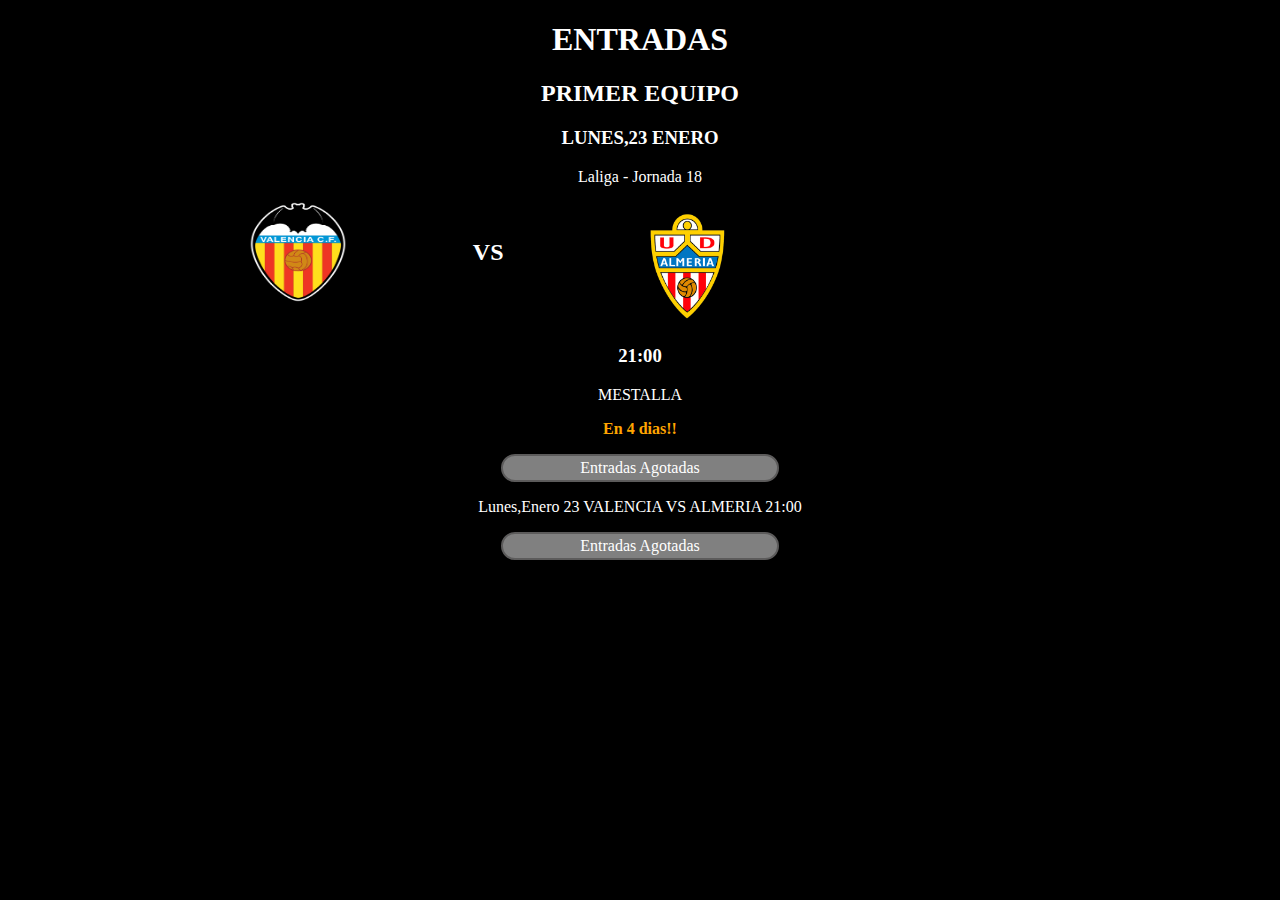
==== Entradas.html @ ed04a521 "cambio1" ====
<!DOCTYPE html>
<html lang="en">
<head>
    <meta charset="UTF-8">
    <meta http-equiv="X-UA-Compatible" content="IE=edge">
    <meta name="viewport" content="width=device-width, initial-scale=1.0">
    <title>Document</title>
    <link rel="stylesheet" href="style3.css">
</head>
<body>
    <header>
        <h1>ENTRADAS</h1>

        <h2>PRIMER EQUIPO </h2>
        <h3>LUNES,23 ENERO</h3>
        <p>Laliga - Jornada 18</p>
       <div>
        <img class="valencia1" src="img/valencia.png" alt="valencia" width="100px" height="100px ">
        <img class="almeria" src="img/Almeria.png" alt="almeria" width="120px" height="125px">
        <br>
        <h2>VS</h2>
       </div>

        <h3>21:00</h3>
        <p>MESTALLA</p>
        <p class="dias"><b>En 4 dias!!</b></p>
        <p class="entradas">Entradas Agotadas</p>
    </header>
    
<repository>

        <p>Lunes,Enero 23  VALENCIA VS ALMERIA  21:00 </p>
        <p class="entradas">Entradas Agotadas</p>

</repository>

</body>
</html>
---- style3.css ----
body{
    background: black;
}

header{
    color: white;
    text-align: center;
}

.valencia1{
    float: left;
}
div{
    position: relative;
    left: 19%;
    width: 500px;
    height: 125px;
}

.almeria{
    float: right;
}

p.entradas{
    background-color: grey;
    margin-left: 39%;
    margin-right: 39%;
    padding: 10px;
    border: rgb(110, 110, 110) 2px solid;
    padding: 3px 10px;
  border: rgb(92, 91, 91) 2px solid;
  border-radius: 20px;
}

p.dias{
    color: orange;
}
p{
    color:white;
    text-align: center;
}
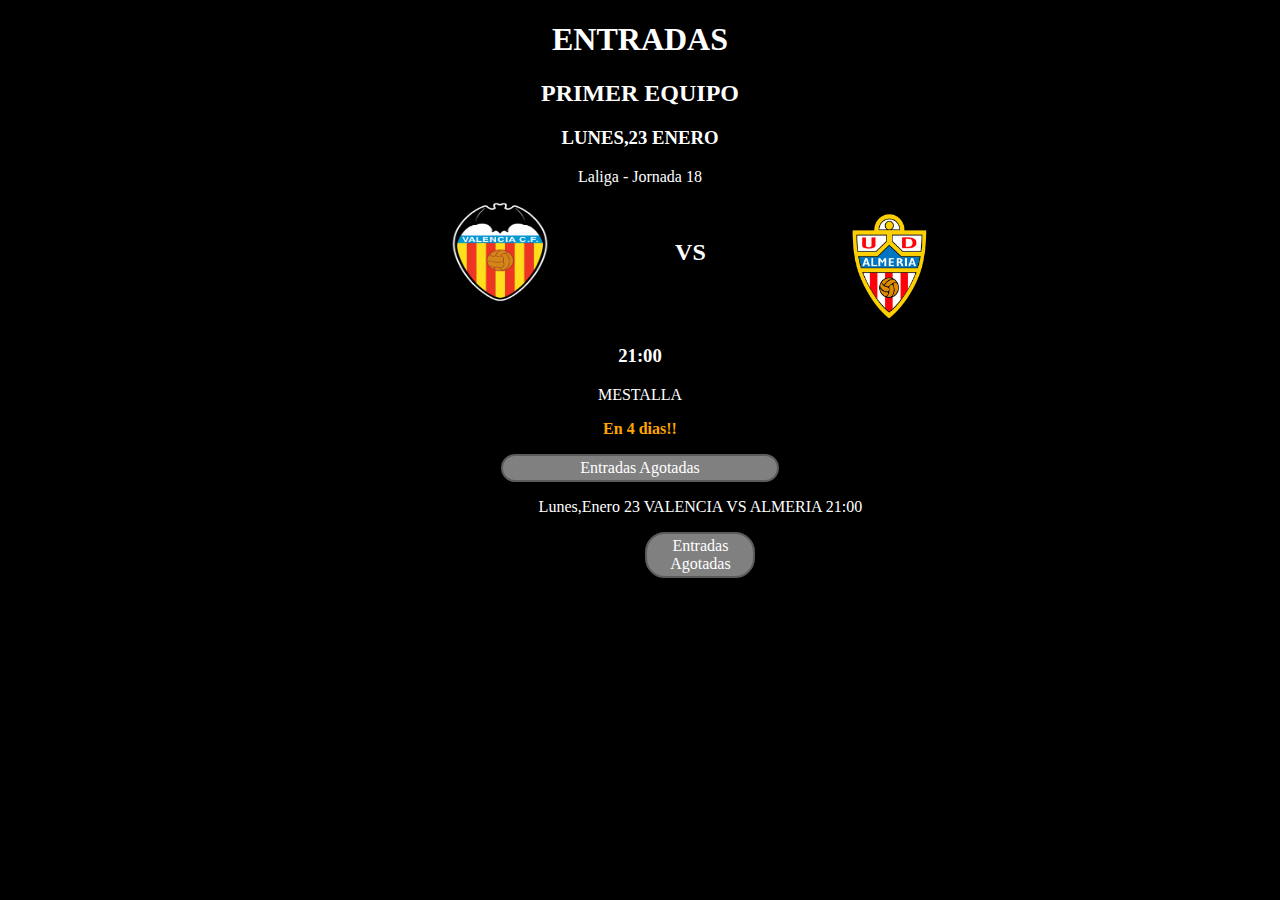
==== commit d0460325: "camvio7" ====
--- a/Entradas.html
+++ b/Entradas.html
@@ -28,10 +28,10 @@
     </header>
     
 <repository>
-
+        <div class="entradas">
         <p>Lunes,Enero 23  VALENCIA VS ALMERIA  21:00 </p>
         <p class="entradas">Entradas Agotadas</p>
-
+        </div>
 </repository>
 
 </body>
--- a/style3.css
+++ b/style3.css
@@ -12,7 +12,7 @@
 }
 div{
     position: relative;
-    left: 19%;
+    left: 35%;
     width: 500px;
     height: 125px;
 }
@@ -38,4 +38,5 @@
 p{
     color:white;
     text-align: center;
-}+}
+
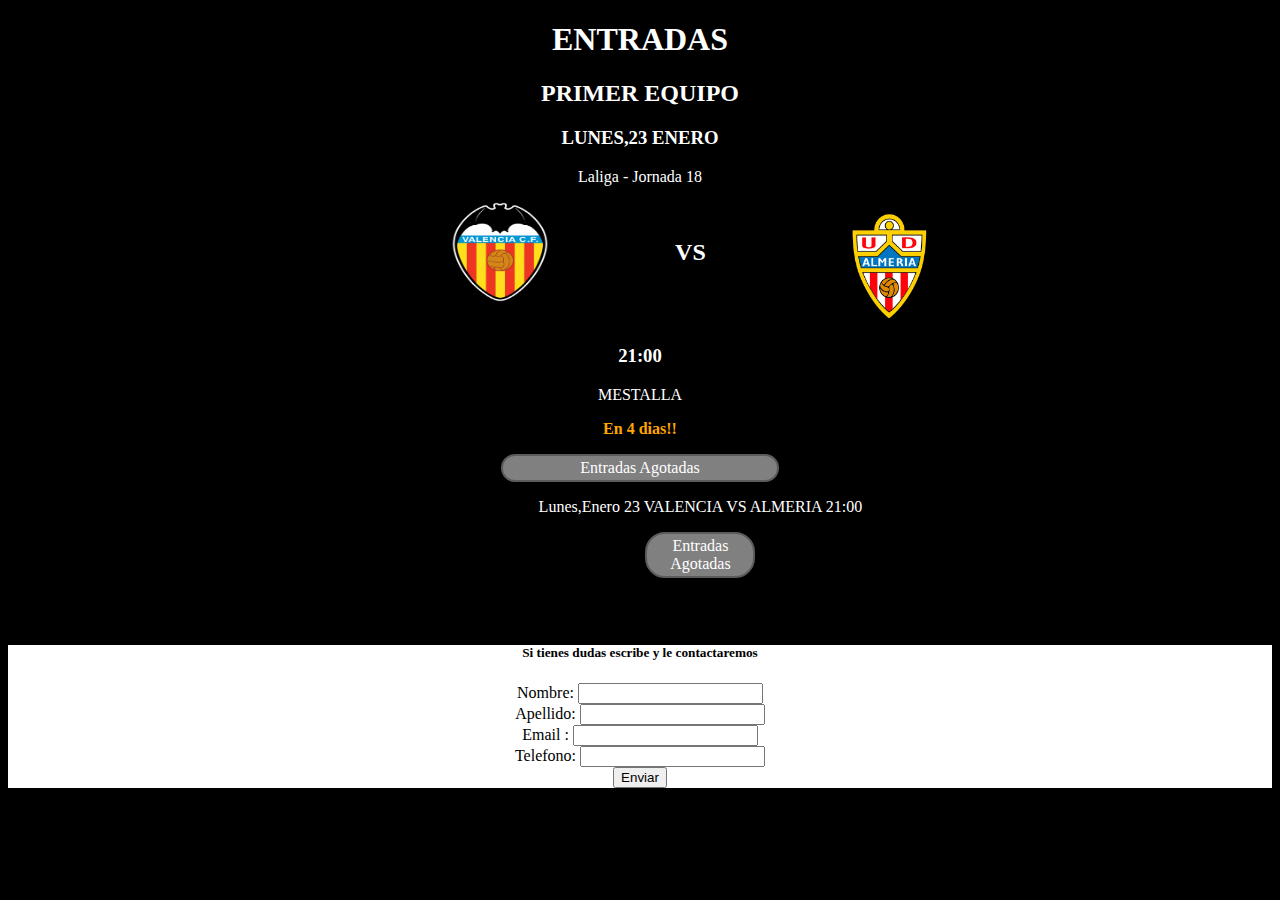
==== commit 9a749944: "cambio8" ====
--- a/Entradas.html
+++ b/Entradas.html
@@ -33,6 +33,19 @@
         <p class="entradas">Entradas Agotadas</p>
         </div>
 </repository>
-
+<footer>
+    <form>
+        <h5>Si tienes dudas escribe y le contactaremos</h5>
+        <label for="name">Nombre:</label>
+        <input type="text" id="name" name="name"><br>
+        <label for="lastname">Apellido:</label>
+        <input type="text" id="lastname" name="lastname"><br>
+        <label for="email">Email   :</label>
+        <input type="email" id="email" name="email"><br>
+        <label for="tel">Telefono:</label>
+        <input type="tel" id="tel" name="tel"><br>
+        <input type="submit" value="Enviar">
+      </form> 
+    </footer>
 </body>
 </html>--- a/style3.css
+++ b/style3.css
@@ -40,3 +40,7 @@
     text-align: center;
 }
 
+form{
+    background-color: white;
+    text-align: center;
+}